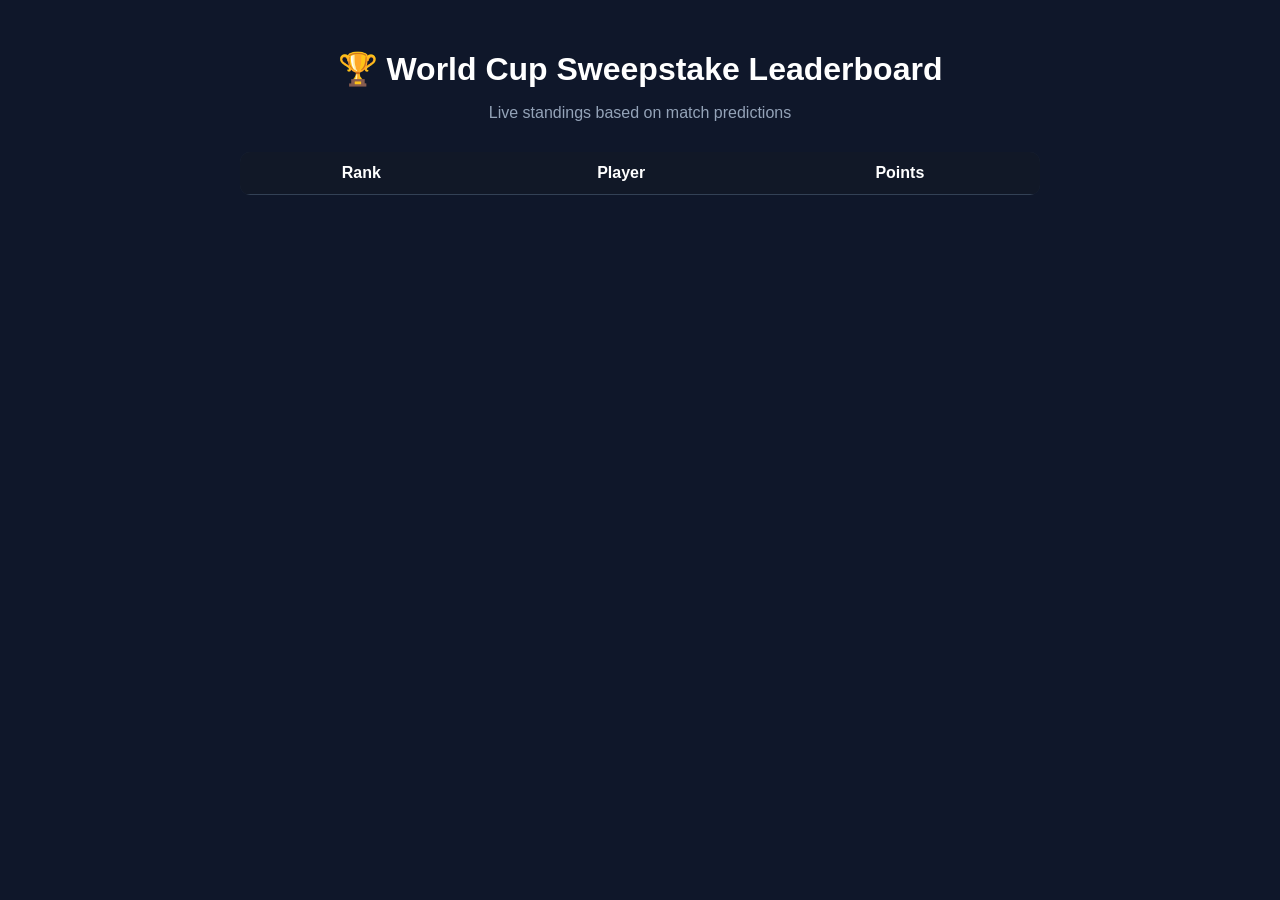
==== web/index.html @ 099de8a6 "initial commit" ====
<!DOCTYPE html>
<html lang="en">
<head>
    <meta charset="UTF-8">
    <title>World Cup Sweepstake Leaderboard</title>
    <link rel="stylesheet" href="style.css">
</head>

<body>

    <div class="container">

        <h1>🏆 World Cup Sweepstake Leaderboard</h1>

        <p class="subtitle">
            Live standings based on match predictions
        </p>

        <table>
            <thead>
                <tr>
                    <th>Rank</th>
                    <th>Player</th>
                    <th>Points</th>
                </tr>
            </thead>

            <tbody id="leaderboard">
                <!-- JS fills this -->
            </tbody>
        </table>

        <p id="lastUpdated"></p>

    </div>

    <script src="app.js"></script>
</body>
</html>
---- web/style.css ----
body {
    font-family: Arial, sans-serif;
    background: #0f172a;
    color: white;
    margin: 0;
    padding: 0;
}

.container {
    max-width: 800px;
    margin: 50px auto;
    text-align: center;
}

h1 {
    margin-bottom: 5px;
}

.subtitle {
    color: #94a3b8;
    margin-bottom: 30px;
}

table {
    width: 100%;
    border-collapse: collapse;
    background: #1e293b;
    border-radius: 10px;
    overflow: hidden;
}

th, td {
    padding: 12px;
    border-bottom: 1px solid #334155;
    text-align: center;
}

th {
    background: #111827;
}

tr:hover {
    background: #334155;
}

/* Top 3 styling */
.gold {
    background: rgba(255, 215, 0, 0.15);
}

.silver {
    background: rgba(192, 192, 192, 0.15);
}

.bronze {
    background: rgba(205, 127, 50, 0.15);
}

#lastUpdated {
    margin-top: 15px;
    font-size: 12px;
    color: #94a3b8;
}
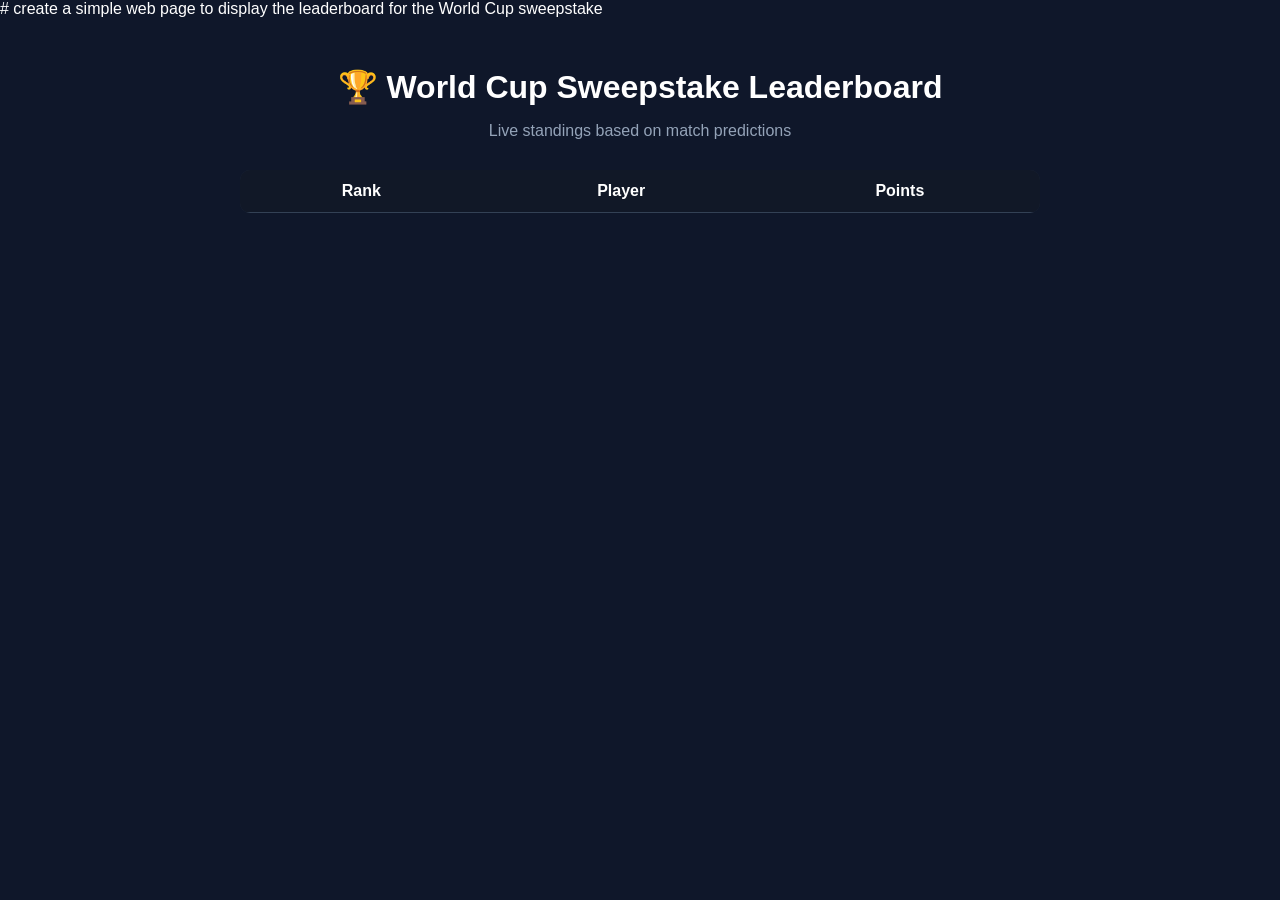
==== commit 7f5cc769: "add comments to code" ====
--- a/web/index.html
+++ b/web/index.html
@@ -1,3 +1,5 @@
+# create a simple web page to display the leaderboard for the World Cup sweepstake
+
 <!DOCTYPE html>
 <html lang="en">
 <head>
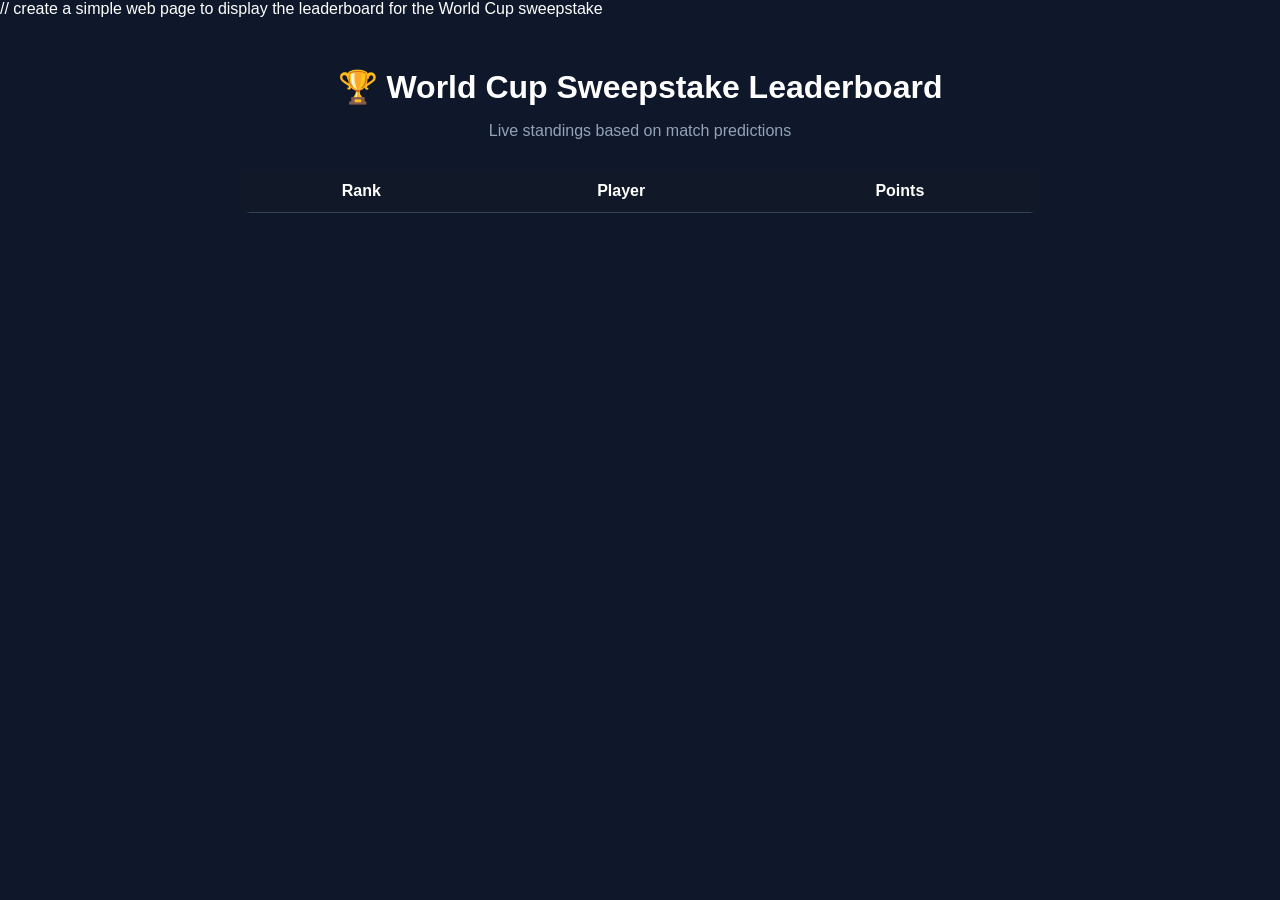
==== commit 96fc9344: "fixing comment" ====
--- a/web/index.html
+++ b/web/index.html
@@ -1,4 +1,4 @@
-# create a simple web page to display the leaderboard for the World Cup sweepstake
+// create a simple web page to display the leaderboard for the World Cup sweepstake
 
 <!DOCTYPE html>
 <html lang="en">
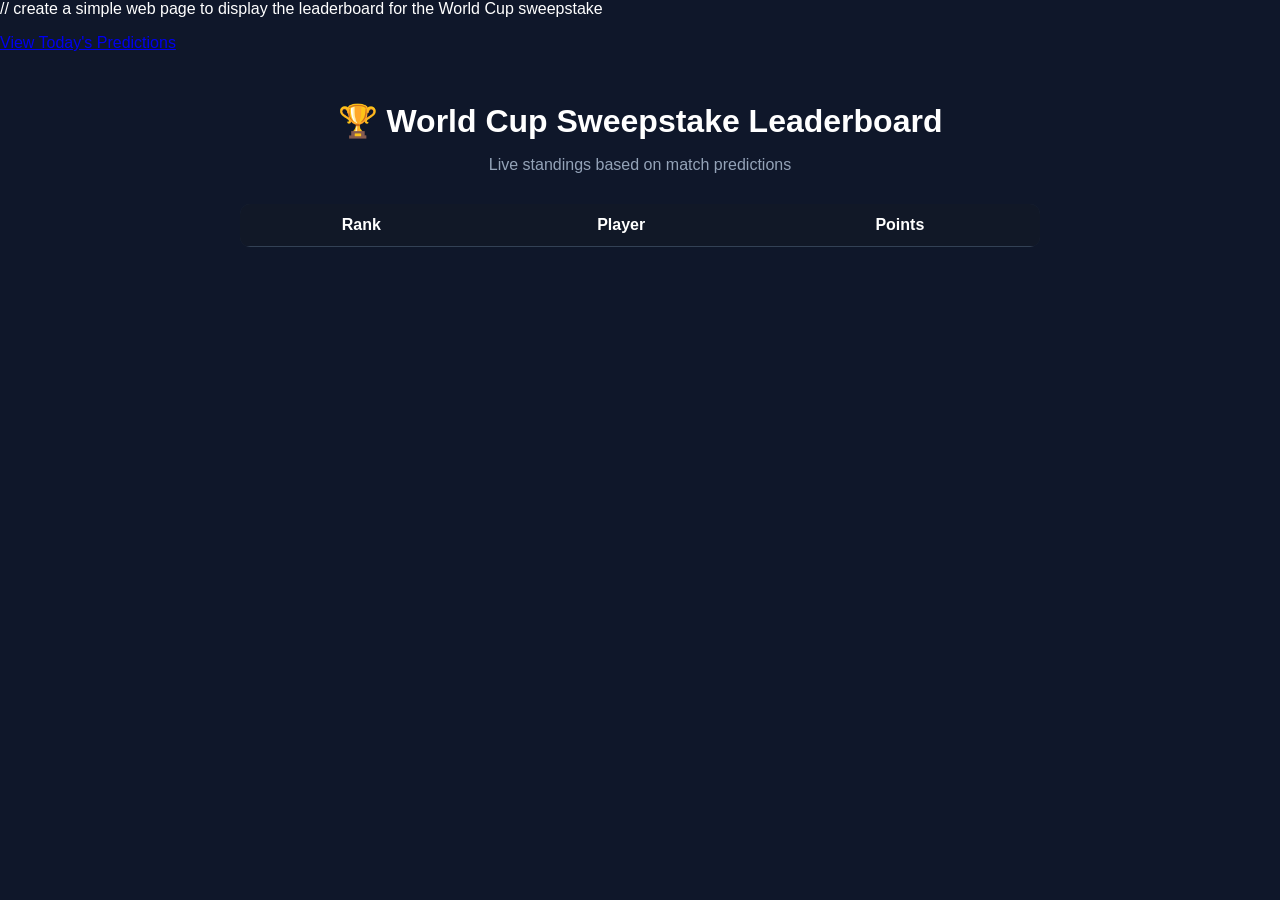
==== commit 86b9a04c: "adding view of today's predictions" ====
--- a/web/index.html
+++ b/web/index.html
@@ -7,6 +7,10 @@
     <title>World Cup Sweepstake Leaderboard</title>
     <link rel="stylesheet" href="style.css">
 </head>
+
+<p>
+    <a href="/predictions.html">View Today's Predictions</a>
+</p>
 
 <body>
 
